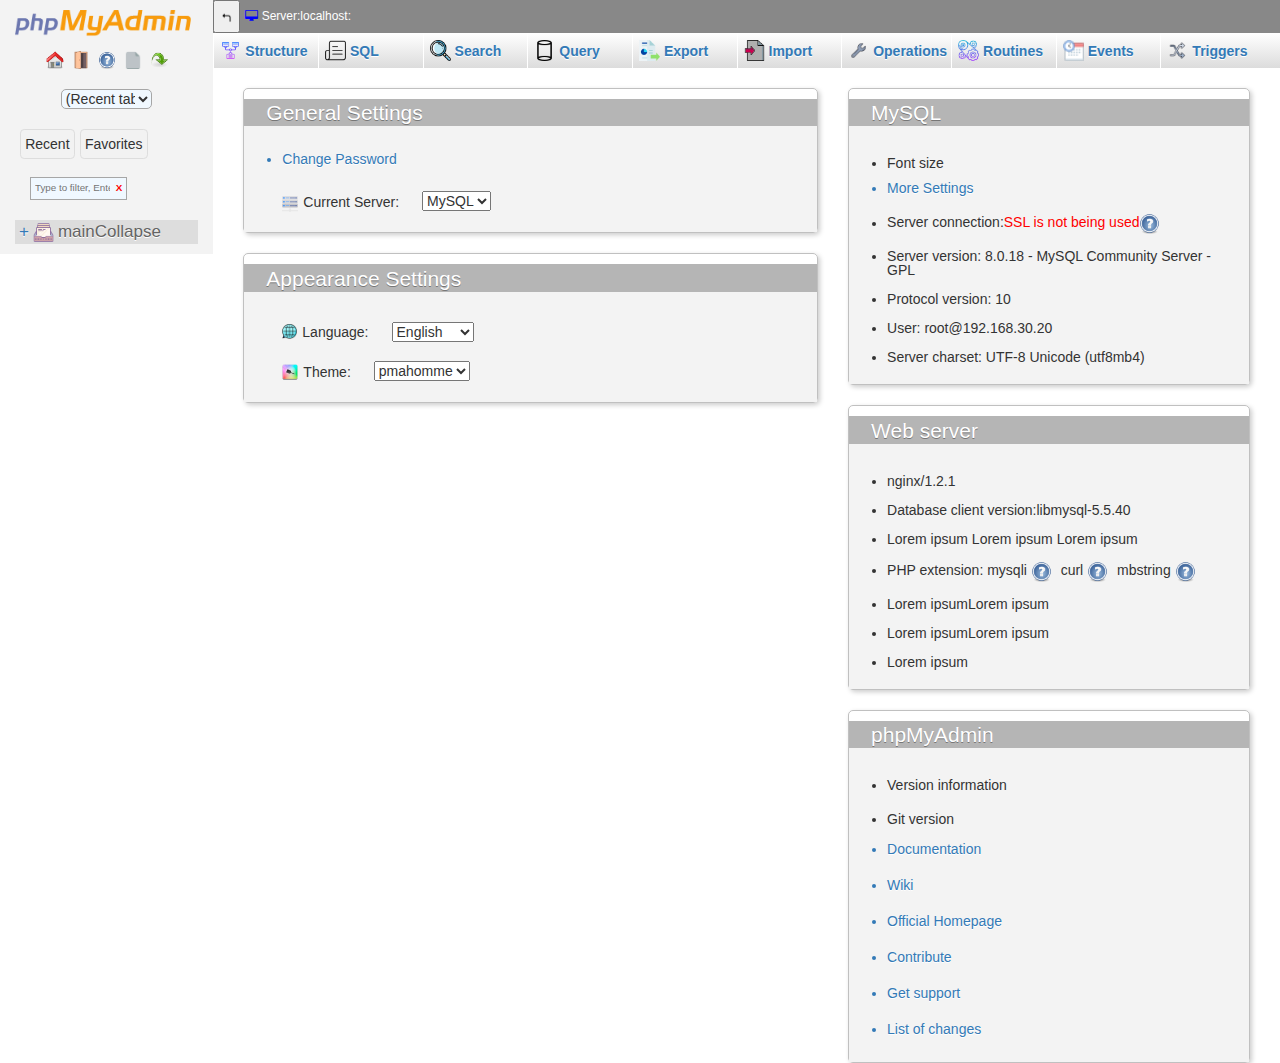
==== index.html @ 79e985e8 "Added minor changes" ====
<!DOCTYPE html>
<html>
<head>
<title>Title of the document</title>
	<script src="https://ajax.googleapis.com/ajax/libs/jquery/3.4.1/jquery.min.js"></script>
	<meta content="text/html;charset=utf-8" http-equiv="Content-Type">
	<meta content="utf-8" http-equiv="encoding">
<link rel="stylesheet" type="text/css" href="css/main.css">
	<link rel="stylesheet" href="https://maxcdn.bootstrapcdn.com/bootstrap/3.4.0/css/bootstrap.min.css">
	<script src="https://maxcdn.bootstrapcdn.com/bootstrap/3.4.0/js/bootstrap.min.js"></script>
	<link rel="stylesheet" type="text/css" href="http://maxcdn.bootstrapcdn.com/font-awesome/4.2.0/css/font-awesome.min.css">
	<script src="https://ajax.googleapis.com/ajax/libs/jquery/2.1.1/jquery.min.js"></script>
</head>
<body>
  <div class="container-fluid">
  	<div class="row">
  		<div class="col-10 col-md-2 bg no-margin" id="leftContent">
  			<div class="split left">
				<img alt="Logo" width="240px" height="65px" class="img-responsive logo" src="images/logo.png" onclick="staticHtml('home')">
  				<div id="ico">
			      <a href="#">
			        <img alt="Brand" class="img-responsive" src="images/home.png" width="18" height="18">
			      </a>
			      <a href="#">
			        <img alt="Arrow" class="img-responsive" src="images/door.png" width="18" height="18">
			      </a>
			      <a href="#">
			        <img alt="Help" class="img-responsive" src="images/help.png" width="18" height="18">
			      </a>
			      <a href="#">
			        <img alt="File" class="img-responsive" src="images/file.png" width="18" height="18">
			      </a>
			      <a href="#">
			        <img alt="Go-jump" class="img-responsive" src="images/go-jump.png" width="18" height="18">
			      </a>			      			      			      
  				</div>
  				<select class="select">
					<option value="rt">(Recent tables)... </option>
					<option value="">............</option>
					<option value="">..............</option>
					<option value="">......</option>
				</select>
				<div class="buttons">
					<div class="value1">
						<ul>
							<li>
								<button>Recent</button>
								<ul>
									<li>There are no recent tables.</li>
								</ul>
							</li>
						</ul>
					</div>
					<div class="value2">
						<ul>
							<li>
								<button>Favorites</button>
								<ul>
									<li>There are no favorite tables.</li>
								</ul>
							</li>
						</ul>
					</div>
				</div>
				<input type="text" placeholder="Type to filter, Enter to search all" class="leftInput">
				<span class="x">X</span>
				<div class="blockInfo"></div>
			</div>
  		</div>
  		<div class="col-2 col-md-10 px-0 no-margin" id="mainContent">
  			<div class="container-fluid fluid_top">
				<button class="change" onclick="change(this)" ><img src="images/arrow_left.png" alt="Arrow" width="11px" height="11px"  id="imgChange"></button>
  				<h6 class="server"><i class="fa fa-desktop"></i> Server:localhost:</h6>
  			</div>
  			<div class="container-fluid nav" id="header"></div>
			<div class="container-fluid info" id="info">

				<div id="new" class="hidden">
					<div class="mainBlock">
						<h1>Databases</h1>
						<div>
							<img src="images/new.png" width="20px" height="20px" alt="New"><span>Create databases</span><img src="images/help.png"  width="20px" height="20px" alt="Help">
						</div>
						<div class="tbl">
							<input type="text" name="Database" placeholder="Database name" >
							<select>
								<option>utf8mb4_0p00_ai_ci</option>
								<option>.........gfj,.....</option>
								<option>....................</option>
								<option>...........</option>
								<option>ssgsgdgdgg</option>
								<option>utf8mb4_0ps00_ai_ci</option>
								<option>utf8mb4_0p00_ai_ci</option>
								<option>utsg0p00_ai_ci</option>
								<option>utsgsp00_ai_ci</option>
								<option>utf8mb4_0p00_ai_ci</option>
								<option>utf8mg.......ssgsb4_0p00_ai_ci</option>
								<option>utf8mb4_0p00_ai_ci</option>
								<option>utf8mb4_0....p00_ai_ci</option>
								<option>utf8mb4_0p00_ai_ci</option>
								<option>utf8mb4_0p00_ai_ci</option>
								<option>addss</option>
							</select>
							<button onclick="staticHtml('newTable')">Create</button>
						</div>
					</div>
					<div class="container-fluid block">
						<div class="blockSpan">
							<div class="container filters"><h4>Filters</h4></div>
							<span>Containing the word <input type="text"></span>
						</div>
						<div class="database">
							<table>
								<tr>
									<th>Database</th>
									<th>Collation</th>
									<th>Master replication</th>
									<th>Action</th>
								</tr>
								<tr>
									<td><input type="checkbox">lorem ipsum lordgdgdgem</td>
									<td>lorem ipsum lorem</td>
									<td><img src="images/redx.png" width="20px" height="20px" alt="redx">Not replicated</td>
									<td><img src="images/check.png" width="20px" height="20px" alt="check"><a href="#">Check privileges</a></td>
								</tr>
								<tr>
									<td><input type="checkbox">lorem ipsum </td>
									<td>lorem ipsum lorem</td>
									<td><img src="images/redx.png" width="20px" height="20px" alt="redx">Not replicated</td>
									<td><img src="images/check.png" width="20px" height="20px" alt="check"><a href="#">Check privileges</a></td>
								</tr>
								<tr>
									<td><input type="checkbox">lorem ipsum </td>
									<td>lorem ipsum lorem</td>
									<td><img src="images/redx.png" width="20px" height="20px" alt="redx">Not replicated</td>
									<td><img src="images/check.png" width="20px" height="20px" alt="check"><a href="#">Check privileges</a></td>
								</tr>
								<tr>
									<td><input type="checkbox">lorem ipsum </td>
									<td>lorem ipsum lorem</td>
									<td><img src="images/redx.png" width="20px" height="20px" alt="redx">Not replicated</td>
									<td><img src="images/check.png" width="20px" height="20px" alt="check"><a href="#">Check privileges</a></td>
								</tr>
								<tr>
									<td><input type="checkbox">lorem ipsum lordgdgdgem</td>
									<td>lorem ipsum lorem</td>
									<td><img src="images/redx.png" width="20px" height="20px" alt="redx">Not replicated</td>
									<td><img src="images/check.png" width="20px" height="20px" alt="check"><a href="#">Check privileges</a></td>
								</tr>
								<tr>
									<td><input type="checkbox">lorem ipsum lordgdgdgem</td>
									<td>lorem ipsum lorem</td>
									<td><img src="images/redx.png" width="20px" height="20px" alt="redx">Not replicated</td>
									<td><img src="images/check.png" width="20px" height="20px" alt="check"><a href="#">Check privileges</a></td>
								</tr>
								<tr>
									<td><input type="checkbox">lorem ipsum </td>
									<td>lorem ipsum lorem</td>
									<td><img src="images/redx.png" width="20px" height="20px" alt="redx">Not replicated</td>
									<td><img src="images/check.png" width="20px" height="20px" alt="check"><a href="#">Check privileges</a></td>
								</tr>
								<tr>
									<td><input type="checkbox">lorem ipsum lordgdgdgem</td>
									<td>lorem ipsum lorem</td>
									<td><img src="images/redx.png" width="20px" height="20px" alt="redx">Not replicated</td>
									<td><img src="images/check.png" width="20px" height="20px" alt="check"><a href="#">Check privileges</a></td>
								</tr>
								<tr>
									<td><input type="checkbox">lorem ipsum lordgdgdgem</td>
									<td>lorem ipsum lorem</td>
									<td><img src="images/redx.png" width="20px" height="20px" alt="redx">Not replicated</td>
									<td><img src="images/check.png" width="20px" height="20px" alt="check"><a href="#">Check privileges</a></td>
								</tr>
								<tr>
									<td><input type="checkbox">lorem ipsum lordgdgdgem</td>
									<td>lorem ipsum lorem</td>
									<td><img src="images/redx.png" width="20px" height="20px" alt="redx">Not replicated</td>
									<td><img src="images/check.png" width="20px" height="20px" alt="check"><a href="#">Check privileges</a></td>
								</tr>
								<tr>
									<td><input type="checkbox">lorem ipsum </td>
									<td>lorem ipsum lorem</td>
									<td><img src="images/redx.png" width="20px" height="20px" alt="redx">Not replicated</td>
									<td><img src="images/check.png" width="20px" height="20px" alt="check"><a href="#">Check privileges</a></td>
								</tr>
								<tr>
									<td><input type="checkbox">lorem ipsum lordgdgdgem</td>
									<td>lorem ipsum lorem</td>
									<td><img src="images/redx.png" width="20px" height="20px" alt="redx">Not replicated</td>
									<td><img src="images/check.png" width="20px" height="20px" alt="check"><a href="#">Check privileges</a></td>
								</tr>
								<tr>
									<td><input type="checkbox">lorem ipsum lordgdgdgem</td>
									<td>lorem ipsum lorem</td>
									<td><img src="images/redx.png" width="20px" height="20px" alt="redx">Not replicated</td>
									<td><img src="images/check.png" width="20px" height="20px" alt="check"><a href="#">Check privileges</a></td>
								</tr>
								<tr>
									<td><input type="checkbox">lorem ipsum lordgdgdgem</td>
									<td>lorem ipsum lorem</td>
									<td><img src="images/redx.png" width="20px" height="20px" alt="redx">Not replicated</td>
									<td><img src="images/check.png" width="20px" height="20px" alt="check"><a href="#">Check privileges</a></td>
								</tr>
								<tr>
									<td><input type="checkbox">loum lordgdgdgem</td>
									<td>lorem ipsum lorem</td>
									<td><img src="images/redx.png" width="20px" height="20px" alt="redx">Not replicated</td>
									<td><img src="images/check.png" width="20px" height="20px" alt="check"><a href="#">Check privileges</a></td>
								</tr>
								<tr>
									<td><input type="checkbox">lorum lordgdgdgem</td>
									<td>lorem ipsum lorem</td>
									<td><img src="images/redx.png" width="20px" height="20px" alt="redx">Not replicated</td>
									<td><img src="images/check.png" width="20px" height="20px" alt="check"><a href="#">Check privileges</a></td>
								</tr>
								<tr>
									<td><input type="checkbox">lorem idgdgem</td>
									<td>lorem ipsum lorem</td>
									<td><img src="images/redx.png" width="20px" height="20px" alt="redx">Not replicated</td>
									<td><img src="images/check.png" width="20px" height="20px" alt="check"><a href="#">Check privileges</a></td>
								</tr>
								<tr>
									<td><input type="checkbox">lorem sum lordgdgdgem</td>
									<td>lorem ipsum lorem</td>
									<td><img src="images/redx.png" width="20px" height="20px" alt="redx">Not replicated</td>
									<td><img src="images/check.png" width="20px" height="20px" alt="check"><a href="#">Check privileges</a></td>
								</tr>
								<tr>
									<td><input type="checkbox">lorgem</td>
									<td>lorem ipsum lorem</td>
									<td><img src="images/redx.png" width="20px" height="20px" alt="redx">Not replicated</td>
									<td><img src="images/check.png" width="20px" height="20px" alt="check"><a href="#">Check privileges</a></td>
								</tr>
								<tr>
									<td><input type="checkbox">lorem  lordgdgdgem</td>
									<td>lorem ipsum lorem</td>
									<td><img src="images/redx.png" width="20px" height="20px" alt="redx">Not replicated</td>
									<td><img src="images/check.png" width="20px" height="20px" alt="check"><a href="#">Check privileges</a></td>
								</tr>
								<tr>
									<td><input type="checkbox"> ipsum lordgdgdgem</td>
									<td>lorem ipsum lorem</td>
									<td><img src="images/redx.png" width="20px" height="20px" alt="redx">Not replicated</td>
									<td><img src="images/check.png" width="20px" height="20px" alt="check"><a href="#">Check privileges</a></td>
								</tr>
								<tr>
									<td><input type="checkbox">dgdgdgem</td>
									<td>lorem ipsum lorem</td>
									<td><img src="images/redx.png" width="20px" height="20px" alt="redx">Not replicated</td>
									<td><img src="images/check.png" width="20px" height="20px" alt="check"><a href="#">Check privileges</a></td>
								</tr>
								<tr>
									<th>Total: 22</th>
								</tr>
							</table>
							<hr>
						</div>
					</div>
				</div>
				<div id="newTable" class="hidden">
					<div class="create">
						<div class="ct">
							<h4><img src="images/new.png" width="20px" height="20px" alt="New"> Create table</h4>
						</div>
						<div class="name">
							<span>Name:<input type="text" required="required"></span>
							<span>Number o columns: <input type="number" min="1" value="4" required="required"  style="width: 50px;" ></span>
						</div>
					</div>
					<div class="blue">
						<button>Go</button>
					</div>
					<hr>
				</div>
				<div class="home" id="home">
					<div class="col-7 col-md-7 information1">
						<div  class="blocks">
							<div><h2>General Settings</h2></div>
							<div class="about">
								<a href="#">Change Password</a>
								<p class="currentServer"><img alt="server" class="img-responsive" src="images/server.png" width="16px" height="16px">Current Server:</p>
								<select name="MySQL">
									<option>MySQL</option>
									<option>.....</option>
									<option>......</option>
								</select>
							</div>
						</div>
						<div class="blocks">
							<div><h2>Appearance Settings</h2></div>
							<div class="about">
								<p class="language"><img alt="server" class="img-responsive" src="images/translation.png" width="15px" height="14px">Language:</p>
								<select name="language" class="languages">
									<option>English</option>
									<option>Russian</option>
									<option>Armenian</option>
								</select>
								<p class="theme"><img alt="server" class="img-responsive" src="images/theme1.png" width="16px" height="16px">Theme:</p>
								<select name="theme" class="themes">
									<option>pmahomme</option>
									<option>....</option>
									<option>.....</option>
								</select>
							</div>
						</div>
					</div>
					<div class="col-5 col-md-5 information2">
						<div class="blocks">
							<div class="background"><h2>MySQL</h2></div>
							<div class="about">
								<p>Font size</p>
								<a href="#">More Settings</a>
								<p>Server connection:<span class="txt">SSL is not being used</span><img src="images/help.png" alt="help" width="21px" height="21px"></p>
								<p>Server version: 8.0.18 - MySQL Community Server - GPL</p>
								<p>Protocol version: 10</p>
								<p>User: root@192.168.30.20</p>
								<p>Server charset: UTF-8 Unicode (utf8mb4)</p>
							</div>
						</div>
						<div class="blocks">
							<div><h2>Web server</h2></div>
							<div class="about">
								<p>nginx/1.2.1</p>
								<p>Database client version:libmysql-5.5.40</p>
								<p>Lorem ipsum Lorem ipsum Lorem ipsum</p>
								<p>PHP extension: mysqli <img src="images/help.png" alt="help" width="21px" height="21px"> curl <img src="images/help.png" alt="help" width="21px" height="21px"> mbstring <img src="images/help.png" alt="help" width="21px" height="21px"></p>
								<p>Lorem ipsumLorem ipsum</p>
								<p>Lorem ipsumLorem ipsum</p>
								<p>Lorem ipsum</p>
							</div>
						</div>
						<div class="blocks" >
							<div><h2>phpMyAdmin</h2></div>
							<div class="about lastBlock">
								<p>Version information</p>
								<p>Git version</p>
								<a>Documentation</a>
								<a>Wiki</a>
								<a>Official Homepage</a>
								<a>Contribute</a>
								<a>Get support</a>
								<a>List of changes</a>
							</div>
						</div>
					</div>
				</div>
			</div>
  		</div>
  	</div>
  </div>
  <script src="javascript/myscript.js"></script>
  <script src="javascript/leftBlockInfo.js"></script>
</body>
</html>
---- css/main.css ----
.bg{
	background-color: #F3F3F3;
}

.blockInfo{
    background-color: #DDDDDD;
    margin-top:20px;
    font-size: 17px; 
}

.logo{
	 margin-bottom: 10px !important;
	 margin:-20px auto;
	 display:block;
	 cursor: pointer;
 }

.select {
	margin: auto;
	display: block;
	border: 1px solid #A6A6A6;
	background-color: aliceblue;
	border-radius: 5px;
	width: 50%;
}

.change{
	margin-right: 5px;
	margin-left: -15px;
}

.currentServer{
	float: left;
	margin: 1px 5px 12px 7px;
	display: flex;
	align-items: flex-end;
}

.language{
	float: left;
	margin: 15px 5px 12px 15px;
	display:flex;
	align-items:center;
	clear:both;
}

.fa-desktop{
	color:blue;
}

.server{
	color:white;
}

.txt{
	color:red;
}

.theme{
	float: left;
	margin: 10px 5px 12px 15px;
	display:flex;
	align-items:center;
	clear:both;
}

.themes{
	float: left;
	margin-top: 14px;
}

.languages{
	margin-top: 15px;
}

.fluid_top{
	background-color:#888888;
	display:flex;
}

#ico {
	margin:0 0 20px 0 !important;
	display:flex;
	justify-content: center;
}


a{
	text-decoration: none !important;
}


.nav {
	display:flex;
	justify-content: space-between;
	height: 35px;
	background: linear-gradient(#fff, #dcdcdc);
	padding: initial;
}

.nav a{
	font-weight: bold;
}

.nav div{
	display: flex;
	align-items: center;
	border-left: 1px solid white;
	width: 100%;
}

.nav img {
	margin-left:6px;
}


.container-fluid a{
	margin:0 4px;
	text-shadow: 0 1px 0 #fff;
}

.px-0{
	padding-left:0 !important;
	padding-right:0 !important;  
} 


.no-margin {margin: 0 !important}

li{
	list-style-type: none;
}

ul {
  margin-left: 0;
  /* Отступ слева в браузере IE и Opera */
  padding-left: 0;
  /* Отступ слева в браузере Firefox, Safari, Chrome */
}

ul li {
    display : inline-block ;
}

.blockInfo div{
	padding-left: 20px;
}


.home{
	display: flex;
	justify-content: space-between;
}

.blocks{
	border: 1px solid silver;
	border-radius: 5px;
	margin-top: 20px;
	box-shadow: 2px 2px 5px #ccc;
}

tr:nth-child(2n + 1) {
	background-color: #DDDDDD;
}

.about{
	margin-top: -10px;
	background-color: #F3F3F3;
	display: flow-root;
	padding: 15px;
}
.info h2{
	background-color: #B5B5B5;
	-webkit-margin-top-collapse: discard;
	color:white;
}

select[name="MySQL"]{
	margin-top:14px;
}

.blocks h2{
	margin: 10px 22px;
	padding-top: .1em;
	padding-bottom: .1em;
	font-size: 1.5em;
	text-shadow: 0 1px 0 #777;
}

.blocks div:first-child {
	background-color: #B5B5B5;
}

.about p{
	margin: 15px 23px 5px;
}
.th{
	background-color: #f1f1f1 !important;
}

.th2 {
	height: 37px !important;
	background-color: #EAEAEB !important;
}

td,th {
	padding: 5px !important;
}

tr th {
	border-left: 1px solid white;
	box-shadow: inset 0 9px 7px white;
}

.information2 p{
	display: list-item;
	line-height: 14px;
}


.lastBlock{
display: grid;
}

.lastBlock a{
	display: list-item;
	margin: 7px 0 4px 24px;
}

.buttons{
	display: flex;
	margin: 20px 5px 5px;
}

.value1 ul li button{
	padding: .3em;
	border: 1px solid #ddd;
	border-radius: .3em;
	background: #f2f2f2;
	cursor: pointer;
	margin-right: 5px;
}

.value2 ul li button{
	padding: .3em;
	border: 1px solid #ddd;
	border-radius: .3em;
	background: #f2f2f2;
	cursor: pointer;
	margin-right: 5px;
}

.value1 ul{
	list-style:none;
}

.value1 ul ul {
	position: absolute;
	margin: 0;
	padding: 0;
	overflow: hidden;
	overflow-y: auto;
	list-style: none;
	background: #fff;
	border: 1px solid #ddd;
	border-radius: .3em;
	border-top-right-radius: 0;
	border-bottom-right-radius: 0;
	box-shadow: 0 0 5px #ccc;
	top: 100%;
	left: 3px;
	right: 0;
	display: none;
	z-index: 802;
}

.value1 ul li button:hover{
	background-color: #fff;
}


.value1 ul li:hover > ul{
	display:block;
}


.value2 ul{
	list-style:none;
}

.value2 ul ul {
	position: absolute;
	margin: 0;
	padding: 0;
	overflow: hidden;
	overflow-y: auto;
	list-style: none;
	background: #fff;
	border: 1px solid #ddd;
	border-radius: .3em;
	border-top-right-radius: 0;
	border-bottom-right-radius: 0;
	box-shadow: 0 0 5px #ccc;
	top: 100%;
	left: 3px;
	right: 0;
	display: none;
	z-index: 802;
}

.value2 ul li button:hover{
	background-color: #fff;
}

.value2 ul li:hover > ul{
	display:block;
}


.leftInput{
	margin: 3px 15px 0;
	font-size: .7em;
	padding: 3px 1.7em 4px 4px;
	width: 53%;
	outline: none;
	border: 1px solid #A6A6A6;
	background-color: aliceblue;
}

.leftInput:hover{
	box-shadow: 0 0 2px rgba(0,0,0,0.5);
	border-color: #747474;
}

.x {
	position: relative;
	right: 3.3em;
	padding: .2em;
	cursor: pointer;
	font-weight: bold;
	color: red;
	font-size: .7em;
}

.about a{
	display: list-item;
	margin: 8px 0 8px 23px;
	clear: both;
}

.p {
	float: left;
	margin: 1px 5px 12px 7px;
	display: flex;
	align-items: flex-end;
}

.about img {
margin-right: 5px;
}

.mainBlock h1{
	color:#777777;
}

.mainBlock div{
	margin: 20px;
}

.mainBlock div *{
	margin-right: 10px;
}

.mainBlock input {
	outline:none;
	height:30px;
	border-radius: 1px;
}

.mainBlock 	input:hover{
border-color: #888888;
}

.mainBlock button{
	border-radius: 25px;
	width: 80px;
	height: 30px;
	border-color: #aaa;
	background-color:#DCDCDC
}

.mainBlock button:active {
	outline:0;
	border:3px solid #B5B5B5;
	background-color: #aaaaaa;
}

.mainBlock button:focus{outline:0;}

.blockSpan {
	background-color: #EEEEEE;
	padding:20px 10px 8px;
	margin-top:40px;
	border: 1px solid #AAAAAA;
	border-radius:5px 5px 0 0;
}

.database{
	margin: initial;
}

.database table tr th {
	box-shadow: inset 0 9px 7px white;
}

a,button{
	cursor:pointer;
}

.filters {
	background-color: white;
	border: 1px solid #AAAAAA;
	text-align: center;
	margin: -41px 0 30px;
}

.blockSpan .filters {
	min-width: 5%;
	max-width: 6%;
	margin: -40px 0 20px;
}

a:active{
	text-decoration: #AAA !important;
}

 span input {
	outline:none;
}

 .create {
	 background-color: #EEEEEE;
	 border: 1px solid #aaa;
	 margin-top: 50px;
	 border-radius: 6px 6px 0 0;
 }

 .ct {
	 background-color: white;
	 border: 1px solid #aaa;
	 width: 7%;
	 margin: -20px 12px 28px;
	 text-align: center;
 }

 .name {
	 margin: 15px;
 }

 .blue {
	 display: flex;
	 justify-content: flex-end;
	 background-color: #D5DCE2;
	 padding: 17px;
	 border: 1px solid #aaa;
	 margin-top: -1px;
	 border-radius: 0 0 6px 6px;
 }

 .blue button {
	 border: 1px solid #aaa;
	 border-radius: 20px;
	 font-size: 17px;
	 width: 48px;
	 margin-right: 0;
 }
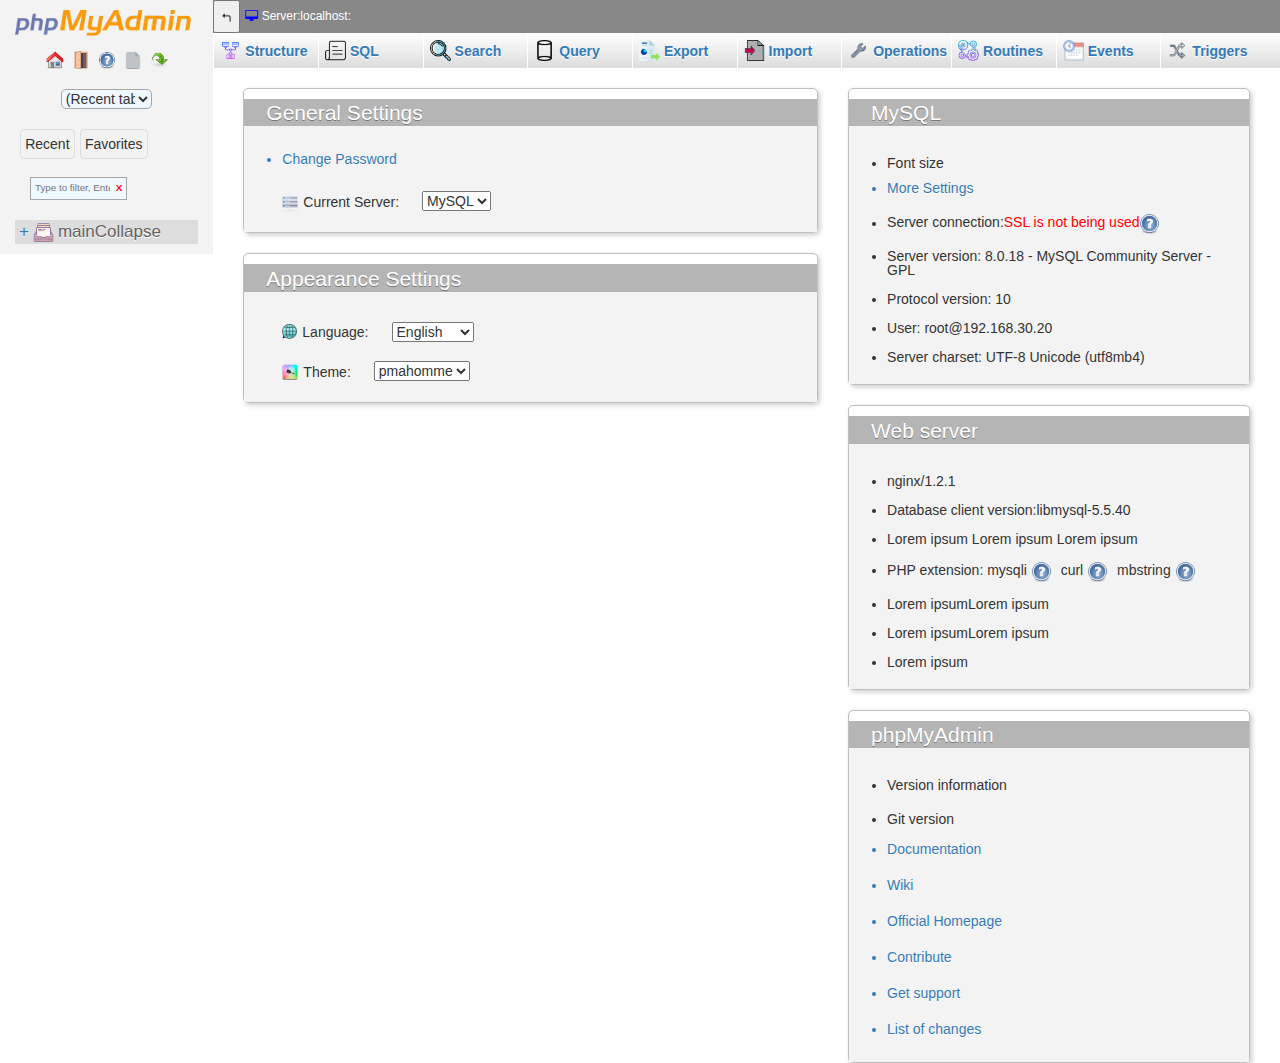
==== commit e8424aef: "Added changes" ====
--- a/index.html
+++ b/index.html
@@ -62,7 +62,7 @@
 						</ul>
 					</div>
 				</div>
-				<input type="text" placeholder="Type to filter, Enter to search all" class="leftInput">
+				<input type="text" placeholder="Type to filter, Enter to search all" class="leftInput" id="input">
 				<span class="x">X</span>
 				<div class="blockInfo"></div>
 			</div>
@@ -74,7 +74,6 @@
   			</div>
   			<div class="container-fluid nav" id="header"></div>
 			<div class="container-fluid info" id="info">
-
 				<div id="new" class="hidden">
 					<div class="mainBlock">
 						<h1>Databases</h1>
--- a/css/main.css
+++ b/css/main.css
@@ -14,6 +14,10 @@
 	 display:block;
 	 cursor: pointer;
  }
+
+.hidden{
+	display: none;
+}
 
 .select {
 	margin: auto;
@@ -278,11 +282,9 @@
 	background-color: #fff;
 }
 
-
 .value1 ul li:hover > ul{
 	display:block;
 }
-
 
 .value2 ul{
 	list-style:none;
@@ -316,7 +318,6 @@
 	display:block;
 }
 
-
 .leftInput{
 	margin: 3px 15px 0;
 	font-size: .7em;
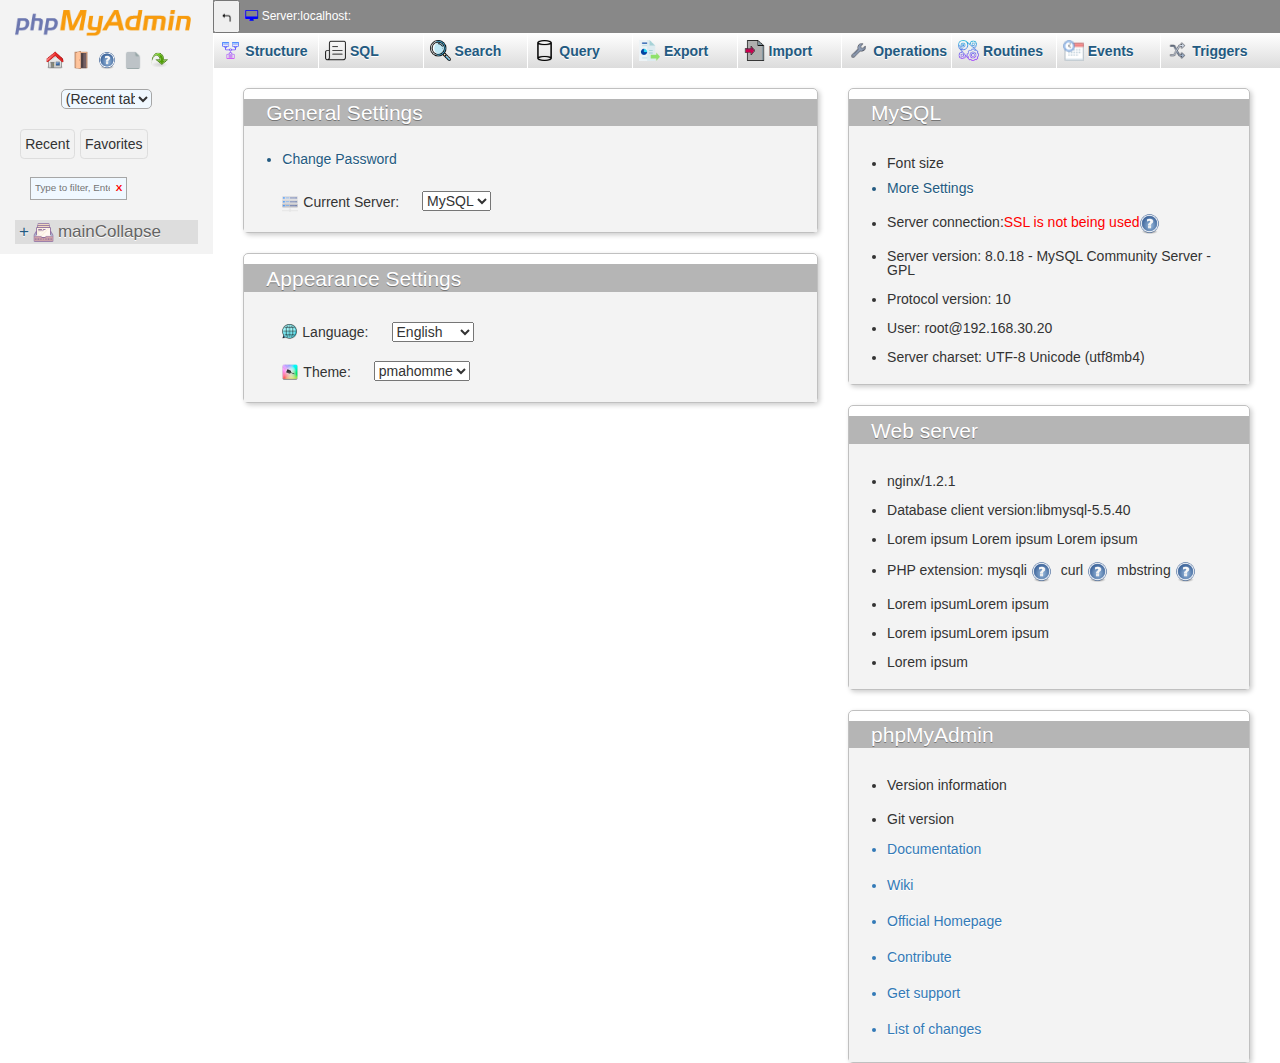
==== commit da82828b: "Added changes in this file" ====
--- a/index.html
+++ b/index.html
@@ -81,7 +81,7 @@
 							<img src="images/new.png" width="20px" height="20px" alt="New"><span>Create databases</span><img src="images/help.png"  width="20px" height="20px" alt="Help">
 						</div>
 						<div class="tbl">
-							<input type="text" name="Database" placeholder="Database name" >
+							<input type="text" name="Database" placeholder="Database name" id="database">
 							<select>
 								<option>utf8mb4_0p00_ai_ci</option>
 								<option>.........gfj,.....</option>
@@ -100,7 +100,7 @@
 								<option>utf8mb4_0p00_ai_ci</option>
 								<option>addss</option>
 							</select>
-							<button onclick="staticHtml('newTable')">Create</button>
+							<button id="create" onclick="staticHtml('newTable')">Create</button>
 						</div>
 					</div>
 					<div class="container-fluid block">
@@ -206,71 +206,67 @@
 									<td><img src="images/redx.png" width="20px" height="20px" alt="redx">Not replicated</td>
 									<td><img src="images/check.png" width="20px" height="20px" alt="check"><a href="#">Check privileges</a></td>
 								</tr>
-								<tr>
-									<td><input type="checkbox">lorum lordgdgdgem</td>
-									<td>lorem ipsum lorem</td>
-									<td><img src="images/redx.png" width="20px" height="20px" alt="redx">Not replicated</td>
-									<td><img src="images/check.png" width="20px" height="20px" alt="check"><a href="#">Check privileges</a></td>
-								</tr>
-								<tr>
-									<td><input type="checkbox">lorem idgdgem</td>
-									<td>lorem ipsum lorem</td>
-									<td><img src="images/redx.png" width="20px" height="20px" alt="redx">Not replicated</td>
-									<td><img src="images/check.png" width="20px" height="20px" alt="check"><a href="#">Check privileges</a></td>
-								</tr>
-								<tr>
-									<td><input type="checkbox">lorem sum lordgdgdgem</td>
-									<td>lorem ipsum lorem</td>
-									<td><img src="images/redx.png" width="20px" height="20px" alt="redx">Not replicated</td>
-									<td><img src="images/check.png" width="20px" height="20px" alt="check"><a href="#">Check privileges</a></td>
-								</tr>
-								<tr>
-									<td><input type="checkbox">lorgem</td>
-									<td>lorem ipsum lorem</td>
-									<td><img src="images/redx.png" width="20px" height="20px" alt="redx">Not replicated</td>
-									<td><img src="images/check.png" width="20px" height="20px" alt="check"><a href="#">Check privileges</a></td>
-								</tr>
-								<tr>
-									<td><input type="checkbox">lorem  lordgdgdgem</td>
-									<td>lorem ipsum lorem</td>
-									<td><img src="images/redx.png" width="20px" height="20px" alt="redx">Not replicated</td>
-									<td><img src="images/check.png" width="20px" height="20px" alt="check"><a href="#">Check privileges</a></td>
-								</tr>
-								<tr>
-									<td><input type="checkbox"> ipsum lordgdgdgem</td>
-									<td>lorem ipsum lorem</td>
-									<td><img src="images/redx.png" width="20px" height="20px" alt="redx">Not replicated</td>
-									<td><img src="images/check.png" width="20px" height="20px" alt="check"><a href="#">Check privileges</a></td>
-								</tr>
-								<tr>
-									<td><input type="checkbox">dgdgdgem</td>
-									<td>lorem ipsum lorem</td>
-									<td><img src="images/redx.png" width="20px" height="20px" alt="redx">Not replicated</td>
-									<td><img src="images/check.png" width="20px" height="20px" alt="check"><a href="#">Check privileges</a></td>
-								</tr>
-								<tr>
-									<th>Total: 22</th>
+								<tr class="total">
+									<th>Total: 15</th>
 								</tr>
 							</table>
+							<div class="selectAll">
+								<img src="images/up_arrow.png" width="30px" height="30px" class="up">
+								<input type="checkbox">
+								<span  id="select_all">Check All</span>
+								<span>With selected: </span>
+								<button>
+								<span>
+									<img src="images/drop.png" width="20px" height="20px">
+									<span class="drop">Drop</span>
+								</span>
+								</button>
+								<div class="rowAlert">
+									<div class="alert-primary" role="alert">
+										<img src="images/triangle.png" width="20px" height="20px"> Note: Enabling the database statistics here might cause heavy traffic between the web server and the MySQL server.
+									</div>
+								</div>
+							</div>
+							<div class="rowLink">
+								<a href="#">
+									<strong>Enable statistics</strong>
+								</a>
+							</div>
 							<hr>
+							<div class="selectAll">
+								<div class="alert-primary m-0">
+									<img src="images/triangle.png" width="20px" height="20px" class="lastAlert"><a href="#">phpMyAdmin Demo Server</a>: Currently running Git revision <a target="_blank" rel="noopener noreferrer" href="#">RELEASE_5_0_0RC1-712-g073418a7ec</a> from the <a href="#">master</a>branch.
+								</div>
+							</div>
 						</div>
 					</div>
 				</div>
 				<div id="newTable" class="hidden">
+					<div class="selectAll">
+						<div class="alert-primary first_alert">
+							<img src="images/triangle.png" width="20px" height="20px"><span>No tables found in database.</span>
+						</div>
+					</div>
 					<div class="create">
 						<div class="ct">
 							<h4><img src="images/new.png" width="20px" height="20px" alt="New"> Create table</h4>
 						</div>
 						<div class="name">
 							<span>Name:<input type="text" required="required"></span>
-							<span>Number o columns: <input type="number" min="1" value="4" required="required"  style="width: 50px;" ></span>
+							<span>Number o columns: <input type="number" min="1" value="4" required="required" class="number"></span>
 						</div>
 					</div>
 					<div class="blue">
 						<button>Go</button>
 					</div>
 					<hr>
+					<div class="selectAll">
+						<div class="alert-primary m-0">
+							<img src="images/triangle.png" width="20px" height="20px" class="lastAlert"><a href="#">phpMyAdmin Demo Server</a>: Currently running Git revision <a target="_blank" rel="noopener noreferrer" href="#">RELEASE_5_0_0RC1-712-g073418a7ec</a> from the <a href="#">master</a>branch.
+						</div>
+					</div>
 				</div>
+
 				<div class="home" id="home">
 					<div class="col-7 col-md-7 information1">
 						<div  class="blocks">
--- a/css/main.css
+++ b/css/main.css
@@ -17,6 +17,10 @@
 
 .hidden{
 	display: none;
+}
+
+ a:hover{
+	text-decoration: #747474 !important;
 }
 
 .select {
@@ -88,12 +92,6 @@
 	justify-content: center;
 }
 
-
-a{
-	text-decoration: none !important;
-}
-
-
 .nav {
 	display:flex;
 	justify-content: space-between;
@@ -102,8 +100,17 @@
 	padding: initial;
 }
 
+.m-0{
+	margin: 30px 0 0 !important;
+}
+
+.first_alert{
+	margin: 1px 0 0!important;
+}
+
 .nav a{
 	font-weight: bold;
+	text-decoration: none !important;
 }
 
 .nav div{
@@ -121,6 +128,7 @@
 .container-fluid a{
 	margin:0 4px;
 	text-shadow: 0 1px 0 #fff;
+	text-decoration: none !important;
 }
 
 .px-0{
@@ -133,6 +141,13 @@
 
 li{
 	list-style-type: none;
+}
+
+a:link, a:visited, a:active {
+	text-decoration: none;
+	color: #235a81;
+	cursor: pointer;
+	outline: none;
 }
 
 ul {
@@ -156,6 +171,34 @@
 	justify-content: space-between;
 }
 
+.number{
+	width: 50px;
+}
+
+.selectAll *{
+margin:10px;
+}
+
+.up{
+	margin-left: 25px;
+}
+
+
+
+.selectAll button{
+	margin:0 !important;
+	border:none;
+	padding:0 !important;
+}
+
+.selectAll span img{
+	margin: 0 !important;
+}
+
+.drop {
+	margin: 0 !important;
+}
+
 .blocks{
 	border: 1px solid silver;
 	border-radius: 5px;
@@ -165,6 +208,32 @@
 
 tr:nth-child(2n + 1) {
 	background-color: #DDDDDD;
+}
+
+.alert-primary{
+	color: #000;
+	background-color: #e8eef1;
+	background-image: none;
+	border:1px solid #3a6c7e;
+	border-radius: 5px;
+}
+
+.rowAlert{
+	display: flex;
+	margin: 0;
+}
+
+.total{
+	background: none !important;
+}
+
+.rowLink{
+	display: list-item;
+	margin-left: 55px;
+}
+
+.alert-primary img {
+	margin-right: 0;
 }
 
 .about{
@@ -229,6 +298,7 @@
 .lastBlock a{
 	display: list-item;
 	margin: 7px 0 4px 24px;
+	text-decoration: none !important;
 }
 
 .buttons{
@@ -423,6 +493,7 @@
 	border: 1px solid #AAAAAA;
 	text-align: center;
 	margin: -41px 0 30px;
+	box-shadow: 3px 3px 15px #bbb;
 }
 
 .blockSpan .filters {
@@ -431,8 +502,8 @@
 	margin: -40px 0 20px;
 }
 
-a:active{
-	text-decoration: #AAA !important;
+tr:hover{
+	background-color: #d1dce3;
 }
 
  span input {
@@ -452,6 +523,7 @@
 	 width: 7%;
 	 margin: -20px 12px 28px;
 	 text-align: center;
+	 box-shadow: 3px 3px 15px #bbb;
  }
 
  .name {
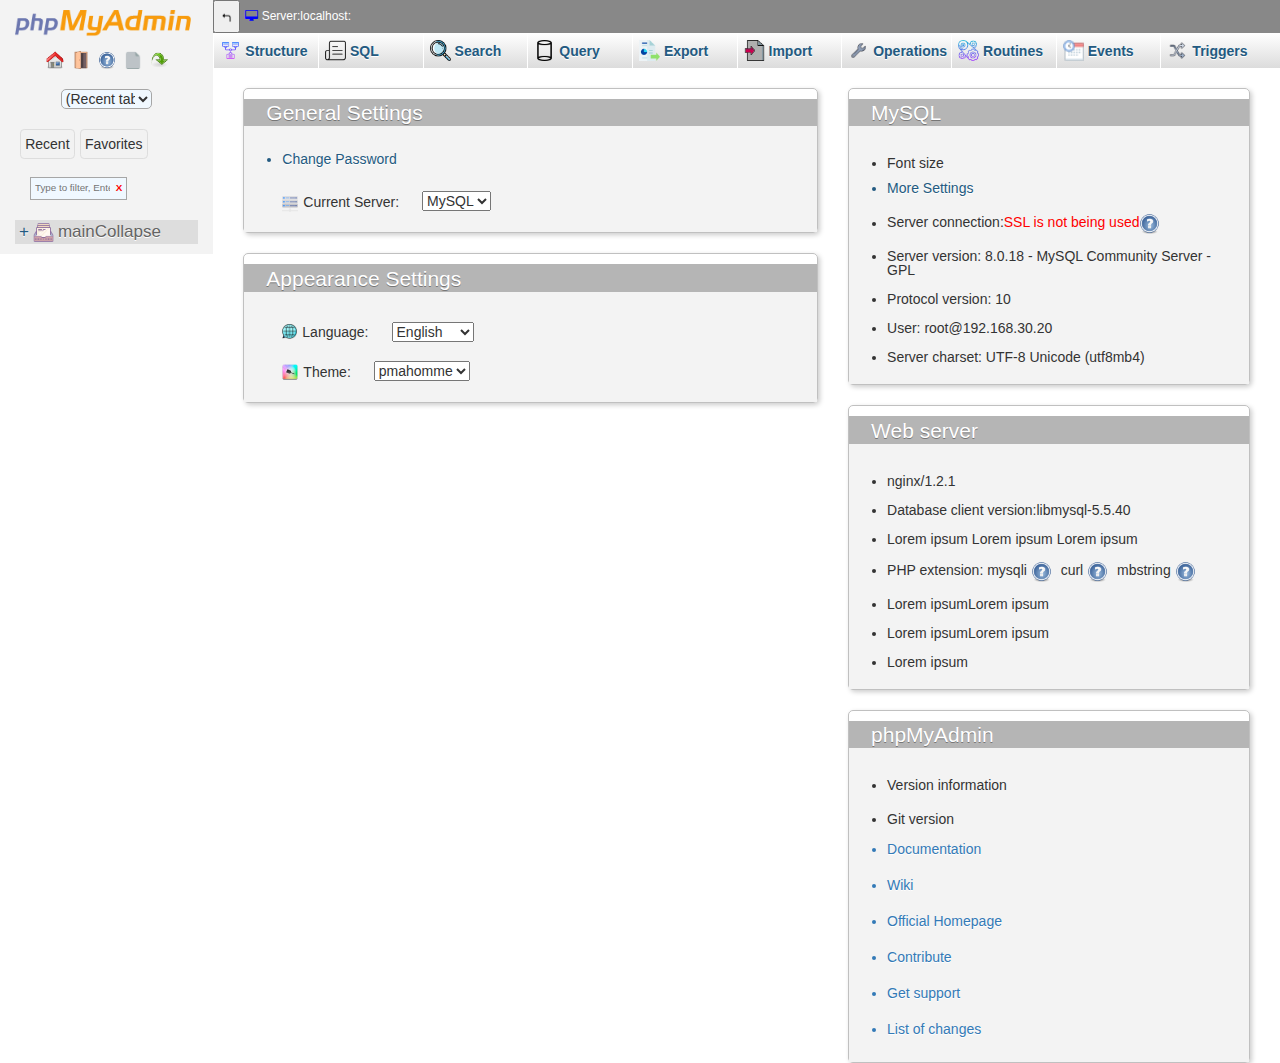
==== commit b9474eb3: "Added minor changes in this file" ====
--- a/index.html
+++ b/index.html
@@ -118,102 +118,50 @@
 								</tr>
 								<tr>
 									<td><input type="checkbox">lorem ipsum lordgdgdgem</td>
-									<td>lorem ipsum lorem</td>
+									<td class="collation">utf8mb4_0900_ai_ci</td>
 									<td><img src="images/redx.png" width="20px" height="20px" alt="redx">Not replicated</td>
 									<td><img src="images/check.png" width="20px" height="20px" alt="check"><a href="#">Check privileges</a></td>
 								</tr>
 								<tr>
 									<td><input type="checkbox">lorem ipsum </td>
-									<td>lorem ipsum lorem</td>
+									<td class="collation">utf8_general_ci</td>
 									<td><img src="images/redx.png" width="20px" height="20px" alt="redx">Not replicated</td>
 									<td><img src="images/check.png" width="20px" height="20px" alt="check"><a href="#">Check privileges</a></td>
 								</tr>
 								<tr>
 									<td><input type="checkbox">lorem ipsum </td>
-									<td>lorem ipsum lorem</td>
+									<td class="collation">utf8mb4_0900_ai_ci</td>
 									<td><img src="images/redx.png" width="20px" height="20px" alt="redx">Not replicated</td>
 									<td><img src="images/check.png" width="20px" height="20px" alt="check"><a href="#">Check privileges</a></td>
 								</tr>
 								<tr>
 									<td><input type="checkbox">lorem ipsum </td>
-									<td>lorem ipsum lorem</td>
+									<td class="collation">utf8_general_ci</td>
 									<td><img src="images/redx.png" width="20px" height="20px" alt="redx">Not replicated</td>
 									<td><img src="images/check.png" width="20px" height="20px" alt="check"><a href="#">Check privileges</a></td>
 								</tr>
 								<tr>
 									<td><input type="checkbox">lorem ipsum lordgdgdgem</td>
-									<td>lorem ipsum lorem</td>
+									<td class="collation">utf8mb4_0900_ai_ci</td>
 									<td><img src="images/redx.png" width="20px" height="20px" alt="redx">Not replicated</td>
 									<td><img src="images/check.png" width="20px" height="20px" alt="check"><a href="#">Check privileges</a></td>
 								</tr>
 								<tr>
 									<td><input type="checkbox">lorem ipsum lordgdgdgem</td>
-									<td>lorem ipsum lorem</td>
-									<td><img src="images/redx.png" width="20px" height="20px" alt="redx">Not replicated</td>
-									<td><img src="images/check.png" width="20px" height="20px" alt="check"><a href="#">Check privileges</a></td>
-								</tr>
-								<tr>
-									<td><input type="checkbox">lorem ipsum </td>
-									<td>lorem ipsum lorem</td>
-									<td><img src="images/redx.png" width="20px" height="20px" alt="redx">Not replicated</td>
-									<td><img src="images/check.png" width="20px" height="20px" alt="check"><a href="#">Check privileges</a></td>
-								</tr>
-								<tr>
-									<td><input type="checkbox">lorem ipsum lordgdgdgem</td>
-									<td>lorem ipsum lorem</td>
-									<td><img src="images/redx.png" width="20px" height="20px" alt="redx">Not replicated</td>
-									<td><img src="images/check.png" width="20px" height="20px" alt="check"><a href="#">Check privileges</a></td>
-								</tr>
-								<tr>
-									<td><input type="checkbox">lorem ipsum lordgdgdgem</td>
-									<td>lorem ipsum lorem</td>
-									<td><img src="images/redx.png" width="20px" height="20px" alt="redx">Not replicated</td>
-									<td><img src="images/check.png" width="20px" height="20px" alt="check"><a href="#">Check privileges</a></td>
-								</tr>
-								<tr>
-									<td><input type="checkbox">lorem ipsum lordgdgdgem</td>
-									<td>lorem ipsum lorem</td>
-									<td><img src="images/redx.png" width="20px" height="20px" alt="redx">Not replicated</td>
-									<td><img src="images/check.png" width="20px" height="20px" alt="check"><a href="#">Check privileges</a></td>
-								</tr>
-								<tr>
-									<td><input type="checkbox">lorem ipsum </td>
-									<td>lorem ipsum lorem</td>
-									<td><img src="images/redx.png" width="20px" height="20px" alt="redx">Not replicated</td>
-									<td><img src="images/check.png" width="20px" height="20px" alt="check"><a href="#">Check privileges</a></td>
-								</tr>
-								<tr>
-									<td><input type="checkbox">lorem ipsum lordgdgdgem</td>
-									<td>lorem ipsum lorem</td>
-									<td><img src="images/redx.png" width="20px" height="20px" alt="redx">Not replicated</td>
-									<td><img src="images/check.png" width="20px" height="20px" alt="check"><a href="#">Check privileges</a></td>
-								</tr>
-								<tr>
-									<td><input type="checkbox">lorem ipsum lordgdgdgem</td>
-									<td>lorem ipsum lorem</td>
-									<td><img src="images/redx.png" width="20px" height="20px" alt="redx">Not replicated</td>
-									<td><img src="images/check.png" width="20px" height="20px" alt="check"><a href="#">Check privileges</a></td>
-								</tr>
-								<tr>
-									<td><input type="checkbox">lorem ipsum lordgdgdgem</td>
-									<td>lorem ipsum lorem</td>
-									<td><img src="images/redx.png" width="20px" height="20px" alt="redx">Not replicated</td>
-									<td><img src="images/check.png" width="20px" height="20px" alt="check"><a href="#">Check privileges</a></td>
-								</tr>
-								<tr>
-									<td><input type="checkbox">loum lordgdgdgem</td>
-									<td>lorem ipsum lorem</td>
+									<td class="collation">utf8_general_ci</td>
 									<td><img src="images/redx.png" width="20px" height="20px" alt="redx">Not replicated</td>
 									<td><img src="images/check.png" width="20px" height="20px" alt="check"><a href="#">Check privileges</a></td>
 								</tr>
 								<tr class="total">
-									<th>Total: 15</th>
+									<th>Total: 6</th>
 								</tr>
 							</table>
 							<div class="selectAll">
 								<img src="images/up_arrow.png" width="30px" height="30px" class="up">
-								<input type="checkbox">
-								<span  id="select_all">Check All</span>
+								<label>
+									<input type="checkbox">
+									<span  id="select_all">Check All</span>
+								</label>
 								<span>With selected: </span>
 								<button>
 								<span>
@@ -266,7 +214,6 @@
 						</div>
 					</div>
 				</div>
-
 				<div class="home" id="home">
 					<div class="col-7 col-md-7 information1">
 						<div  class="blocks">
@@ -339,6 +286,57 @@
 						</div>
 					</div>
 				</div>
+				<div id="divForCollapse" class="hidden">
+					<div class="blockSpan">
+					<div class="container filters"><h4>Filters</h4></div>
+					<span>Containing the word <input type="text"></span>
+				</div>
+					<div class="blockWithTable">
+						<div class="container-fluid first_tables">
+							<div id="collapsesTable"></div>
+							<div class="selectAll">
+								<img src="images/up_arrow.png" width="30px" height="30px" class="up">
+								<label>
+									<input type="checkbox" id="checkAll">
+									<span  id="select_all_checkbox">Check All</span>
+								</label>
+								<select name="select">
+									<option value="value1" selected>With selected:</option>
+									<option value="value2">select1:</option>
+									<option value="value3">select2:</option>
+									<option value="value4">select3:</option>
+									<option value="value5">select4:</option>
+								</select>
+							</div>
+						</div>
+						<hr>
+						<div>
+							<img src="images/print-21.png">
+							<a href="#" style="margin-right: 15px">Print</a>
+
+							<img src="images/dictionary-21.png">
+							<a href="#">Data dictionary</a>
+						</div>
+						<div class="create">
+							<div class="ct">
+								<h4><img src="images/new.png" width="20px" height="20px" alt="New"> Create table</h4>
+							</div>
+							<div class="name">
+								<span>Name:<input type="text" required="required"></span>
+								<span>Number o columns: <input type="number" min="1" value="4" required="required" class="number"></span>
+							</div>
+						</div>
+						<div class="blue">
+							<button>Go</button>
+						</div>
+						<hr>
+						<div class="selectAll">
+							<div class="alert-primary m-0">
+								<img src="images/triangle.png" width="20px" height="20px" class="lastAlert"><a href="#">phpMyAdmin Demo Server</a>: Currently running Git revision <a target="_blank" rel="noopener noreferrer" href="#">RELEASE_5_0_0RC1-712-g073418a7ec</a> from the <a href="#">master</a>branch.
+							</div>
+						</div>
+					</div>
+				</div>
 			</div>
   		</div>
   	</div>
--- a/css/main.css
+++ b/css/main.css
@@ -17,6 +17,14 @@
 
 .hidden{
 	display: none;
+}
+
+.table td input{
+	margin-right: 5px;
+}
+
+.database table td input{
+	margin-right: 5px;
 }
 
  a:hover{
@@ -165,6 +173,9 @@
 	padding-left: 20px;
 }
 
+label {
+	cursor: pointer;
+}
 
 .home{
 	display: flex;
@@ -180,15 +191,14 @@
 }
 
 .up{
-	margin-left: 25px;
-}
-
-
+	margin-left: 8px;
+}
 
 .selectAll button{
 	margin:0 !important;
 	border:none;
 	padding:0 !important;
+	background: none;
 }
 
 .selectAll span img{
@@ -197,6 +207,11 @@
 
 .drop {
 	margin: 0 !important;
+}
+
+.collation{
+	font-family: monospace;
+	text-align: right;
 }
 
 .blocks{
@@ -248,8 +263,21 @@
 	color:white;
 }
 
+.first_tables {
+	width: fit-content;
+	float: left;
+}
+
 select[name="MySQL"]{
 	margin-top:14px;
+}
+
+.blockWithTable hr{
+	clear: both;
+	color: #444444;
+	background-color: #444444;
+	height: 1px;
+	width: 98%;
 }
 
 .blocks h2{
@@ -337,9 +365,7 @@
 	list-style: none;
 	background: #fff;
 	border: 1px solid #ddd;
-	border-radius: .3em;
-	border-top-right-radius: 0;
-	border-bottom-right-radius: 0;
+	border-radius: .3em 0;
 	box-shadow: 0 0 5px #ccc;
 	top: 100%;
 	left: 3px;
@@ -369,9 +395,7 @@
 	list-style: none;
 	background: #fff;
 	border: 1px solid #ddd;
-	border-radius: .3em;
-	border-top-right-radius: 0;
-	border-bottom-right-radius: 0;
+	border-radius: .3em 0;
 	box-shadow: 0 0 5px #ccc;
 	top: 100%;
 	left: 3px;
@@ -497,8 +521,7 @@
 }
 
 .blockSpan .filters {
-	min-width: 5%;
-	max-width: 6%;
+	width: fit-content;
 	margin: -40px 0 20px;
 }
 
@@ -520,10 +543,14 @@
  .ct {
 	 background-color: white;
 	 border: 1px solid #aaa;
-	 width: 7%;
+	 width: fit-content;
 	 margin: -20px 12px 28px;
 	 text-align: center;
 	 box-shadow: 3px 3px 15px #bbb;
+ }
+
+ .ct h4{
+	 margin-right: 5px;
  }
 
  .name {
@@ -546,4 +573,4 @@
 	 font-size: 17px;
 	 width: 48px;
 	 margin-right: 0;
- }
+ }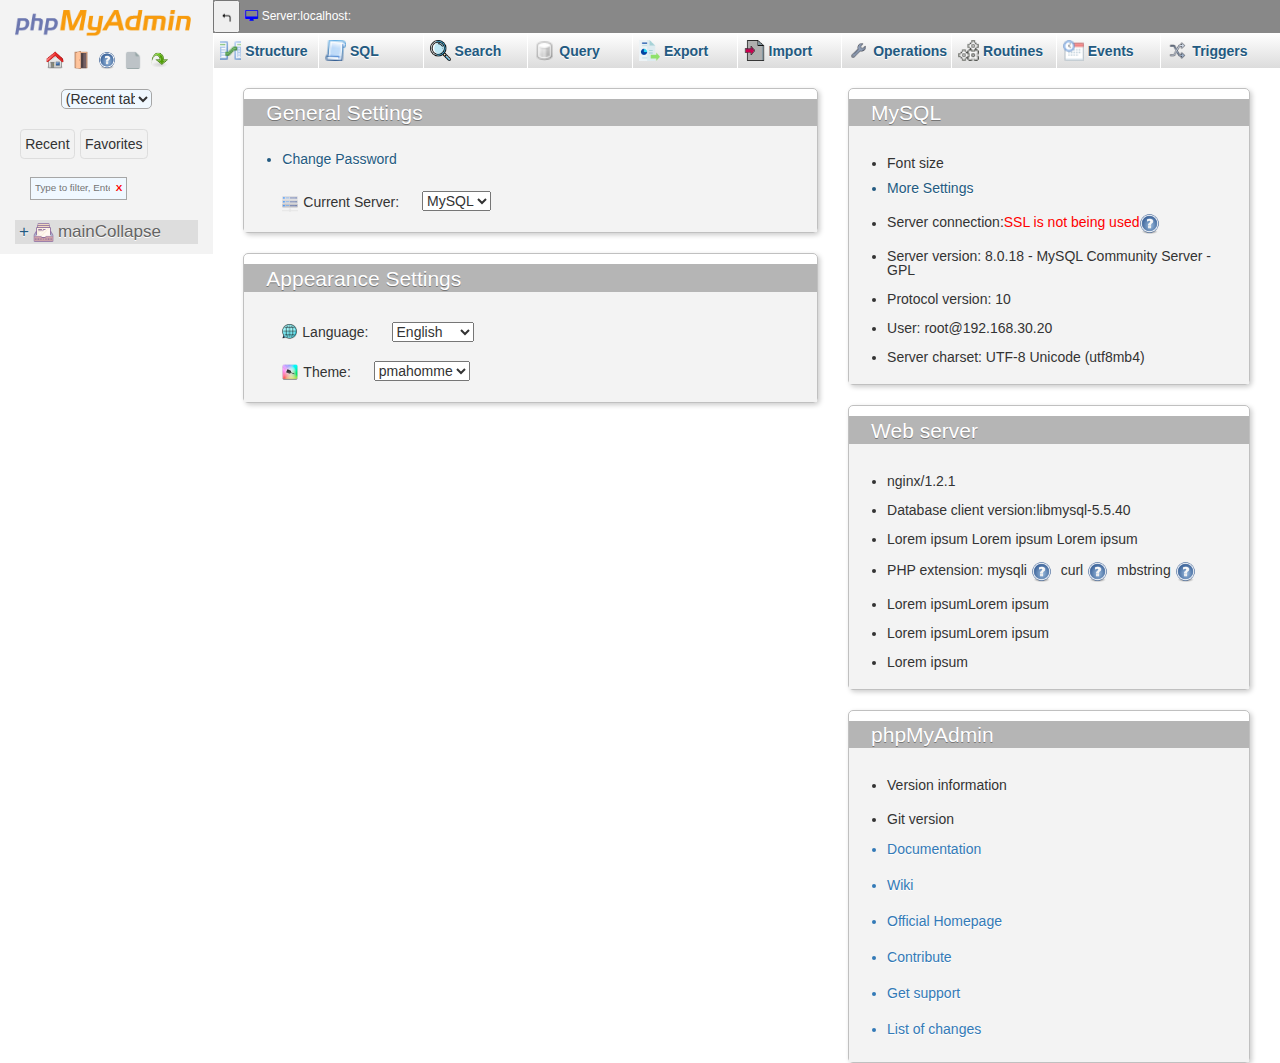
==== commit 3822b03f: "Added changes in this file" ====
--- a/index.html
+++ b/index.html
@@ -5,7 +5,7 @@
 	<script src="https://ajax.googleapis.com/ajax/libs/jquery/3.4.1/jquery.min.js"></script>
 	<meta content="text/html;charset=utf-8" http-equiv="Content-Type">
 	<meta content="utf-8" http-equiv="encoding">
-<link rel="stylesheet" type="text/css" href="css/main.css">
+	<link rel="stylesheet" type="text/css" href="css/main.css">
 	<link rel="stylesheet" href="https://maxcdn.bootstrapcdn.com/bootstrap/3.4.0/css/bootstrap.min.css">
 	<script src="https://maxcdn.bootstrapcdn.com/bootstrap/3.4.0/js/bootstrap.min.js"></script>
 	<link rel="stylesheet" type="text/css" href="http://maxcdn.bootstrapcdn.com/font-awesome/4.2.0/css/font-awesome.min.css">
@@ -78,7 +78,7 @@
 					<div class="mainBlock">
 						<h1>Databases</h1>
 						<div>
-							<img src="images/new.png" width="20px" height="20px" alt="New"><span>Create databases</span><img src="images/help.png"  width="20px" height="20px" alt="Help">
+							<img src="images/new.png" width="19px" height="19px" alt="New"><span>Create databases</span><img src="images/help.png"  width="20px" height="20px" alt="Help">
 						</div>
 						<div class="tbl">
 							<input type="text" name="Database" placeholder="Database name" id="database">
@@ -311,10 +311,10 @@
 						</div>
 						<hr>
 						<div>
-							<img src="images/print-21.png">
+							<img src="images/b_print.png">
 							<a href="#" style="margin-right: 15px">Print</a>
 
-							<img src="images/dictionary-21.png">
+							<img src="images/b_tblanalyse.png">
 							<a href="#">Data dictionary</a>
 						</div>
 						<div class="create">
--- a/css/main.css
+++ b/css/main.css
@@ -550,11 +550,15 @@
  }
 
  .ct h4{
-	 margin-right: 5px;
+	 margin: 10px 5px;
  }
 
  .name {
 	 margin: 15px;
+ }
+
+ .ml li{
+	 margin-left: 20px;
  }
 
  .blue {
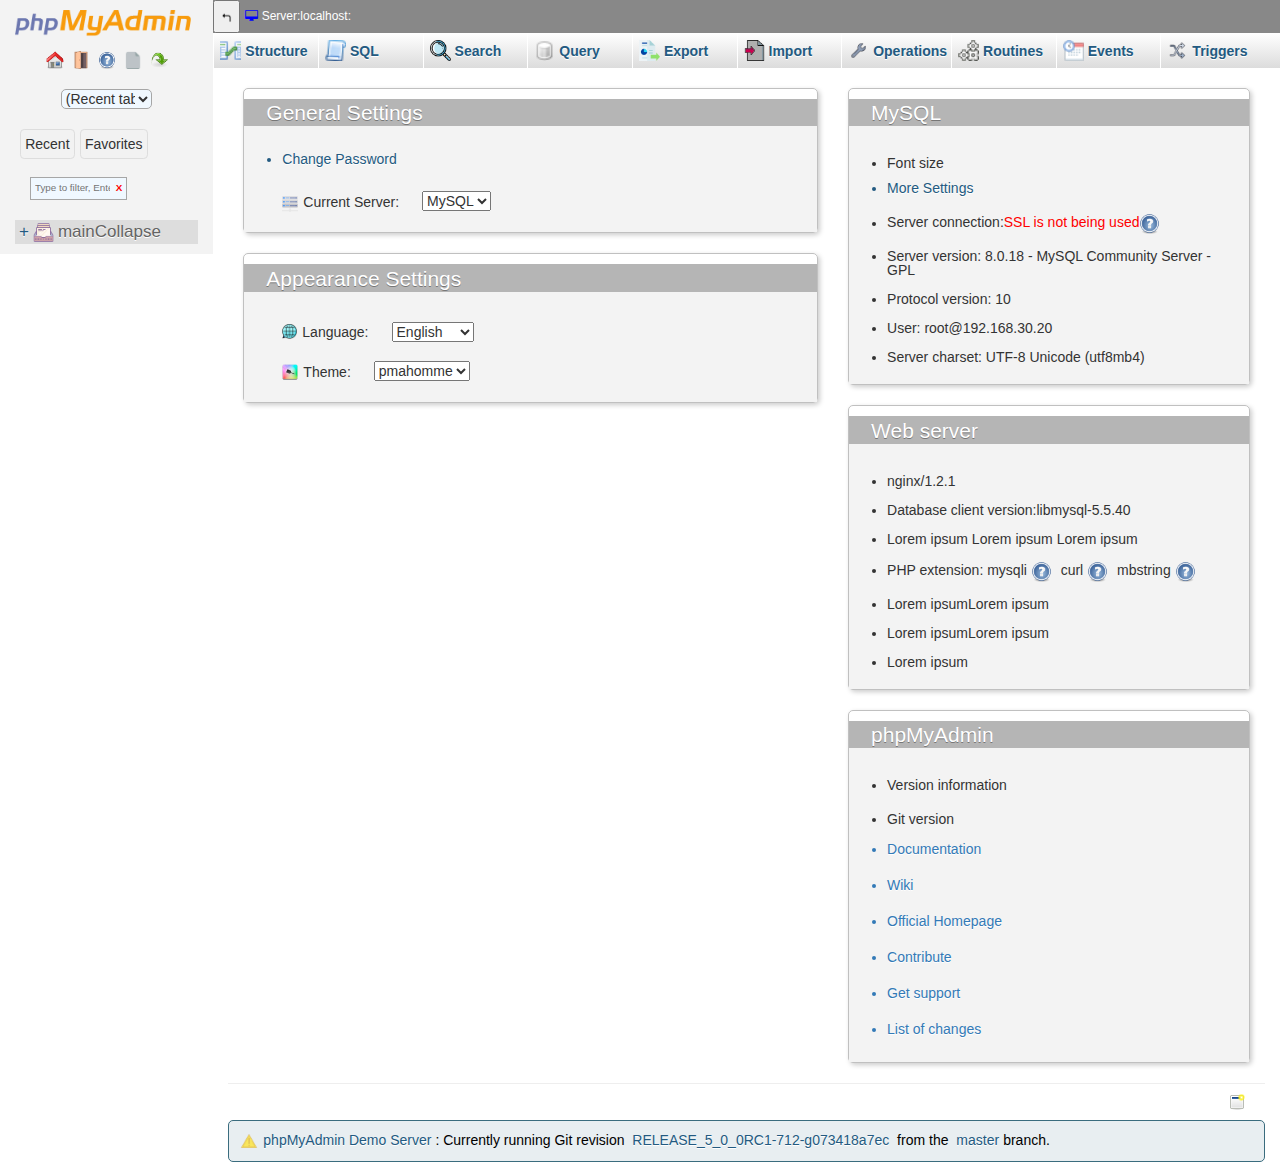
==== commit c4ace18b: "Added changes in this file" ====
--- a/index.html
+++ b/index.html
@@ -16,7 +16,7 @@
   	<div class="row">
   		<div class="col-10 col-md-2 bg no-margin" id="leftContent">
   			<div class="split left">
-				<img alt="Logo" width="240px" height="65px" class="img-responsive logo" src="images/logo.png" onclick="staticHtml('home')">
+				<img alt="Logo" width="240px" height="65px" class="img-responsive logo" src="images/logo.png" onclick="staticHtml('mainHomeDiv')">
   				<div id="ico">
 			      <a href="#">
 			        <img alt="Brand" class="img-responsive" src="images/home.png" width="18" height="18">
@@ -181,6 +181,7 @@
 								</a>
 							</div>
 							<hr>
+							<div class="new_window"><img src="images/window-new.png" title="Open new phpMyAdmin window" onclick="Open()"></div>
 							<div class="selectAll">
 								<div class="alert-primary m-0">
 									<img src="images/triangle.png" width="20px" height="20px" class="lastAlert"><a href="#">phpMyAdmin Demo Server</a>: Currently running Git revision <a target="_blank" rel="noopener noreferrer" href="#">RELEASE_5_0_0RC1-712-g073418a7ec</a> from the <a href="#">master</a>branch.
@@ -208,81 +209,228 @@
 						<button>Go</button>
 					</div>
 					<hr>
+					<div class="new_window"><img src="images/window-new.png" title="Open new phpMyAdmin window" onclick="Open()"></div>
 					<div class="selectAll">
 						<div class="alert-primary m-0">
 							<img src="images/triangle.png" width="20px" height="20px" class="lastAlert"><a href="#">phpMyAdmin Demo Server</a>: Currently running Git revision <a target="_blank" rel="noopener noreferrer" href="#">RELEASE_5_0_0RC1-712-g073418a7ec</a> from the <a href="#">master</a>branch.
 						</div>
 					</div>
 				</div>
-				<div class="home" id="home">
-					<div class="col-7 col-md-7 information1">
-						<div  class="blocks">
-							<div><h2>General Settings</h2></div>
-							<div class="about">
-								<a href="#">Change Password</a>
-								<p class="currentServer"><img alt="server" class="img-responsive" src="images/server.png" width="16px" height="16px">Current Server:</p>
-								<select name="MySQL">
-									<option>MySQL</option>
-									<option>.....</option>
-									<option>......</option>
-								</select>
-							</div>
-						</div>
-						<div class="blocks">
-							<div><h2>Appearance Settings</h2></div>
-							<div class="about">
-								<p class="language"><img alt="server" class="img-responsive" src="images/translation.png" width="15px" height="14px">Language:</p>
-								<select name="language" class="languages">
-									<option>English</option>
-									<option>Russian</option>
-									<option>Armenian</option>
-								</select>
-								<p class="theme"><img alt="server" class="img-responsive" src="images/theme1.png" width="16px" height="16px">Theme:</p>
-								<select name="theme" class="themes">
-									<option>pmahomme</option>
-									<option>....</option>
-									<option>.....</option>
-								</select>
-							</div>
-						</div>
-					</div>
-					<div class="col-5 col-md-5 information2">
-						<div class="blocks">
-							<div class="background"><h2>MySQL</h2></div>
-							<div class="about">
-								<p>Font size</p>
-								<a href="#">More Settings</a>
-								<p>Server connection:<span class="txt">SSL is not being used</span><img src="images/help.png" alt="help" width="21px" height="21px"></p>
-								<p>Server version: 8.0.18 - MySQL Community Server - GPL</p>
-								<p>Protocol version: 10</p>
-								<p>User: root@192.168.30.20</p>
-								<p>Server charset: UTF-8 Unicode (utf8mb4)</p>
-							</div>
-						</div>
-						<div class="blocks">
-							<div><h2>Web server</h2></div>
-							<div class="about">
-								<p>nginx/1.2.1</p>
-								<p>Database client version:libmysql-5.5.40</p>
-								<p>Lorem ipsum Lorem ipsum Lorem ipsum</p>
-								<p>PHP extension: mysqli <img src="images/help.png" alt="help" width="21px" height="21px"> curl <img src="images/help.png" alt="help" width="21px" height="21px"> mbstring <img src="images/help.png" alt="help" width="21px" height="21px"></p>
-								<p>Lorem ipsumLorem ipsum</p>
-								<p>Lorem ipsumLorem ipsum</p>
-								<p>Lorem ipsum</p>
-							</div>
-						</div>
-						<div class="blocks" >
-							<div><h2>phpMyAdmin</h2></div>
-							<div class="about lastBlock">
-								<p>Version information</p>
-								<p>Git version</p>
-								<a>Documentation</a>
-								<a>Wiki</a>
-								<a>Official Homepage</a>
-								<a>Contribute</a>
-								<a>Get support</a>
-								<a>List of changes</a>
-							</div>
+				<div id="mainHomeDiv">
+					<div class="home" id="home">
+						<div class="col-7 col-md-7 information1">
+							<div  class="blocks">
+								<div><h2>General Settings</h2></div>
+								<div class="about">
+									<a href="#">Change Password</a>
+									<p class="currentServer"><img alt="server" class="img-responsive" src="images/server.png" width="16px" height="16px">Current Server:</p>
+									<select name="MySQL">
+										<option>MySQL</option>
+										<option>.....</option>
+										<option>......</option>
+									</select>
+								</div>
+							</div>
+							<div class="blocks">
+								<div><h2>Appearance Settings</h2></div>
+								<div class="about">
+									<p class="language"><img alt="server" class="img-responsive" src="images/translation.png" width="15px" height="14px">Language:</p>
+									<select name="language" class="languages">
+										<option>English</option>
+										<option>Russian</option>
+										<option>Armenian</option>
+									</select>
+									<p class="theme"><img alt="server" class="img-responsive" src="images/theme1.png" width="16px" height="16px">Theme:</p>
+									<select name="theme" class="themes">
+										<option>pmahomme</option>
+										<option>....</option>
+										<option>.....</option>
+									</select>
+								</div>
+							</div>
+						</div>
+						<div class="col-5 col-md-5 information2">
+							<div class="blocks">
+								<div class="background"><h2>MySQL</h2></div>
+								<div class="about">
+									<p>Font size</p>
+									<a href="#">More Settings</a>
+									<p>Server connection:<span class="txt">SSL is not being used</span><img src="images/help.png" alt="help" width="21px" height="21px"></p>
+									<p>Server version: 8.0.18 - MySQL Community Server - GPL</p>
+									<p>Protocol version: 10</p>
+									<p>User: root@192.168.30.20</p>
+									<p>Server charset: UTF-8 Unicode (utf8mb4)</p>
+								</div>
+							</div>
+							<div class="blocks">
+								<div><h2>Web server</h2></div>
+								<div class="about">
+									<p>nginx/1.2.1</p>
+									<p>Database client version:libmysql-5.5.40</p>
+									<p>Lorem ipsum Lorem ipsum Lorem ipsum</p>
+									<p>PHP extension: mysqli <img src="images/help.png" alt="help" width="21px" height="21px"> curl <img src="images/help.png" alt="help" width="21px" height="21px"> mbstring <img src="images/help.png" alt="help" width="21px" height="21px"></p>
+									<p>Lorem ipsumLorem ipsum</p>
+									<p>Lorem ipsumLorem ipsum</p>
+									<p>Lorem ipsum</p>
+								</div>
+							</div>
+							<div class="blocks" >
+								<div><h2>phpMyAdmin</h2></div>
+								<div class="about lastBlock">
+									<p>Version information</p>
+									<p>Git version</p>
+									<a>Documentation</a>
+									<a>Wiki</a>
+									<a>Official Homepage</a>
+									<a>Contribute</a>
+									<a>Get support</a>
+									<a>List of changes</a>
+								</div>
+							</div>
+						</div>
+					</div>
+					<hr>
+					<div class="new_window"><img src="images/window-new.png" title="Open new phpMyAdmin window" onclick="Open()"></div>
+					<div class="selectAll">
+						<div class="alert-primary m-0">
+							<img src="images/triangle.png" width="20px" height="20px" class="lastAlert"><a href="#">phpMyAdmin Demo Server</a>: Currently running Git revision <a target="_blank" rel="noopener noreferrer" href="#">RELEASE_5_0_0RC1-712-g073418a7ec</a> from the <a href="#">master</a>branch.
+						</div>
+					</div>
+				</div>
+				<div id="structuresTable" class="hidden">
+					<div class="selectAll">
+						<div class="alert-primary m-0">
+							<img src="images/triangle.png" width="20px" height="20px" class="lastAlert">Current selection does not contain a unique column. Grid edit, checkbox, Edit, Copy and Delete features are not available.<a href="#"><img src="images/b_docs.png"></a>
+						</div>
+					</div>
+					<div class="alerts">
+						<div class="successAlert">
+							<img src="images/s_success.png">Showing rows 0 - 9 (10 total, Query took 0.0014 seconds.)
+						</div>
+						<div class="grayDiv">
+							<p><a href="https://dev.mysql.com/doc/refman/8.0/en/select.html" target="_blank">SELECT</a><span class="rose">*</span><span class="linksColor"> FROM </span><span class="pLastChild">`CHECK_CONSTRAINTS`</span></p>
+						</div>
+						<div class="linksDiv">
+							<input type="checkbox" id="profiling">
+							<label for="profiling">Profiling</label>
+							<p>[<a href="#"> Edit inline </a>] [<a href="#"> Edit inline </a>] [<a href="#"> Edit </a>] [<a href="#"> Explain SQL </a>] [<a href="#"> Create PHP code </a>] [<a href="#"> Refresh </a>]</p>
+						</div>
+					</div>
+					<div class="showAll">
+						<input type="checkbox" id="showAll">
+						<label for="showAll">Show All</label>
+						|
+						<span>Number of rows:</span>
+						<select id="filters">
+							<option value="number1">23</option>
+							<option value="number2">24</option>
+							<option value="number3" selected>25</option>
+							<option value="number4">26</option>
+						</select>
+						<span>Filter rows: </span>
+						<input type="text" placeholder="Search this table">
+						<span>Sort by key:</span>
+						<select id="sorts">
+							<option value="number1">.....</option>
+							<option value="number2">select</option>
+							<option value="number3" selected>none</option>
+							<option value="number4">....</option>
+						</select>
+					</div>
+
+					<div id="childTable"></div>
+
+					<div class="selectAll">
+						<img src="images/up_arrow.png" width="30px" height="30px" class="up">
+						<label>
+							<input type="checkbox">
+							<span>Check All</span>
+						</label>
+						<span>With selected: </span>
+						<button>
+								<span>
+									<img src="images/b_edit.png" width="20px" height="20px">
+									<span class="drop">Edit</span>
+								</span>
+						</button>
+						<button>
+								<span>
+									<img src="images/b_insrow.png" width="20px" height="20px">
+									<span class="drop">Copy</span>
+								</span>
+						</button>
+						<button>
+								<span>
+									<img src="images/b_drop.png" width="20px" height="20px">
+									<span class="drop">Delete</span>
+								</span>
+						</button>
+						<button>
+								<span>
+									<img src="images/b_export.png" width="20px" height="20px">
+									<span class="drop">Export</span>
+								</span>
+						</button>
+					</div>
+					<div class="showAll">
+						<input type="checkbox" id="showAll2">
+						<label for="showAll">Show All</label>
+						|
+						<span>Number of rows:</span>
+						<select id="filters2">
+							<option value="number1">23</option>
+							<option value="number2">24</option>
+							<option value="number3" selected>25</option>
+							<option value="number4">26</option>
+						</select>
+						<span>Filter rows: </span>
+						<input type="text" placeholder="Search this table">
+						<span>Sort by key:</span>
+						<select id="sorts2">
+							<option value="number1">.....</option>
+							<option value="number2">select</option>
+							<option value="number3" selected>none</option>
+							<option value="number4">....</option>
+						</select>
+					</div>
+					<div class="blockSpan selectAll querySelectAll">
+						<div class="container filters"><h5>Query results operations</h5></div>
+						<button>
+								<span>
+									<img src="images/b_print.png" width="20px" height="20px">
+									<span class="drop">Export</span>
+								</span>
+						</button>
+						<button>
+								<span>
+									<img src="images/b_insrow.png" width="20px" height="20px">
+									<span class="drop">Export</span>
+								</span>
+						</button>
+						<button>
+								<span>
+									<img src="images/b_export.png" width="20px" height="20px">
+									<span class="drop">Export</span>
+								</span>
+						</button>
+						<button>
+								<span>
+									<img src="images/b_chart.png" width="20px" height="20px">
+									<span class="drop">Export</span>
+								</span>
+						</button>
+						<button>
+								<span>
+									<img src="images/b_view_add.png" width="20px" height="20px">
+									<span class="drop">Export</span>
+								</span>
+						</button>
+					</div>
+					<hr>
+					<div class="new_window"><img src="images/window-new.png" title="Open new phpMyAdmin window" onclick="Open()"></div>
+					<div class="selectAll">
+						<div class="alert-primary m-0">
+							<img src="images/triangle.png" width="20px" height="20px" class="lastAlert"><a href="#">phpMyAdmin Demo Server</a>: Currently running Git revision <a target="_blank" rel="noopener noreferrer" href="#">RELEASE_5_0_0RC1-712-g073418a7ec</a> from the <a href="#">master</a>branch.
 						</div>
 					</div>
 				</div>
@@ -330,6 +478,7 @@
 							<button>Go</button>
 						</div>
 						<hr>
+						<div class="new_window"><img src="images/window-new.png" title="Open new phpMyAdmin window" onclick="Open()"></div>
 						<div class="selectAll">
 							<div class="alert-primary m-0">
 								<img src="images/triangle.png" width="20px" height="20px" class="lastAlert"><a href="#">phpMyAdmin Demo Server</a>: Currently running Git revision <a target="_blank" rel="noopener noreferrer" href="#">RELEASE_5_0_0RC1-712-g073418a7ec</a> from the <a href="#">master</a>branch.
--- a/css/main.css
+++ b/css/main.css
@@ -17,6 +17,11 @@
 
 .hidden{
 	display: none;
+}
+
+.table{
+	min-width: 25% !important;
+	width: 0 !important;
 }
 
 .table td input{
@@ -109,7 +114,11 @@
 }
 
 .m-0{
-	margin: 30px 0 0 !important;
+	margin: 10px 0 0 !important;
+}
+
+hr{
+	margin-bottom: 10px!important;
 }
 
 .first_alert{
@@ -132,6 +141,60 @@
 	margin-left:6px;
 }
 
+.alerts{
+	margin-top: 15px;
+}
+
+.successAlert{
+	background-color: #EEF7AE;
+	border-top: 1px solid #ADD05C;
+	border-left: 1px solid #ADD05C;
+	border-right: 1px solid #ADD05C;
+	border-top-left-radius: 5px;
+	border-top-right-radius: 5px;
+	padding: 7px 16px;
+}
+
+.grayDiv{
+	background-color: #E5E5E5;
+	padding: 14px 10px;
+}
+
+.grayDiv p{
+	margin: 0!important;
+}
+
+.grayDiv a{
+	border-bottom: 1px dotted;
+	color: #6C1783!important;
+}
+
+.linksColor{
+	color: #6C1783;
+}
+
+.rose{
+	color: #E93CF7;
+}
+
+.pLastChild{
+	color: #2455A5;
+	margin-left: 5px;
+}
+
+.linksDiv{
+	background-color: #D5DCE2;
+	display: flex;
+	justify-content: flex-end;
+	padding: 6px;
+	border-bottom-left-radius: 5px;
+	border-bottom-right-radius: 5px;
+}
+
+.linksDiv label{
+	margin-right: 5px;
+	margin-left: 2px;
+}
 
 .container-fluid a{
 	margin:0 4px;
@@ -221,7 +284,7 @@
 	box-shadow: 2px 2px 5px #ccc;
 }
 
-tr:nth-child(2n + 1) {
+tr:nth-child(2n + 2) {
 	background-color: #DDDDDD;
 }
 
@@ -296,7 +359,7 @@
 	margin: 15px 23px 5px;
 }
 .th{
-	background-color: #f1f1f1 !important;
+	background-color: #D7D7D7 !important;
 }
 
 .th2 {
@@ -310,7 +373,7 @@
 
 tr th {
 	border-left: 1px solid white;
-	box-shadow: inset 0 9px 7px white;
+	box-shadow: inset 0 5px 9px white;
 }
 
 .information2 p{
@@ -500,6 +563,20 @@
 	border-radius:5px 5px 0 0;
 }
 
+.querySelectAll{
+	padding: 20px 11px 13px!important;
+}
+
+.new_window{
+	display: flex;
+	justify-content: flex-end;
+	margin-right: 20px;
+}
+
+.new_window img{
+	cursor: pointer;
+}
+
 .database{
 	margin: initial;
 }
@@ -510,6 +587,14 @@
 
 a,button{
 	cursor:pointer;
+	/*border: none;*/
+	/*outline: none;*/
+}
+
+
+
+.showAll{
+	margin: 12px 30px;
 }
 
 .filters {
